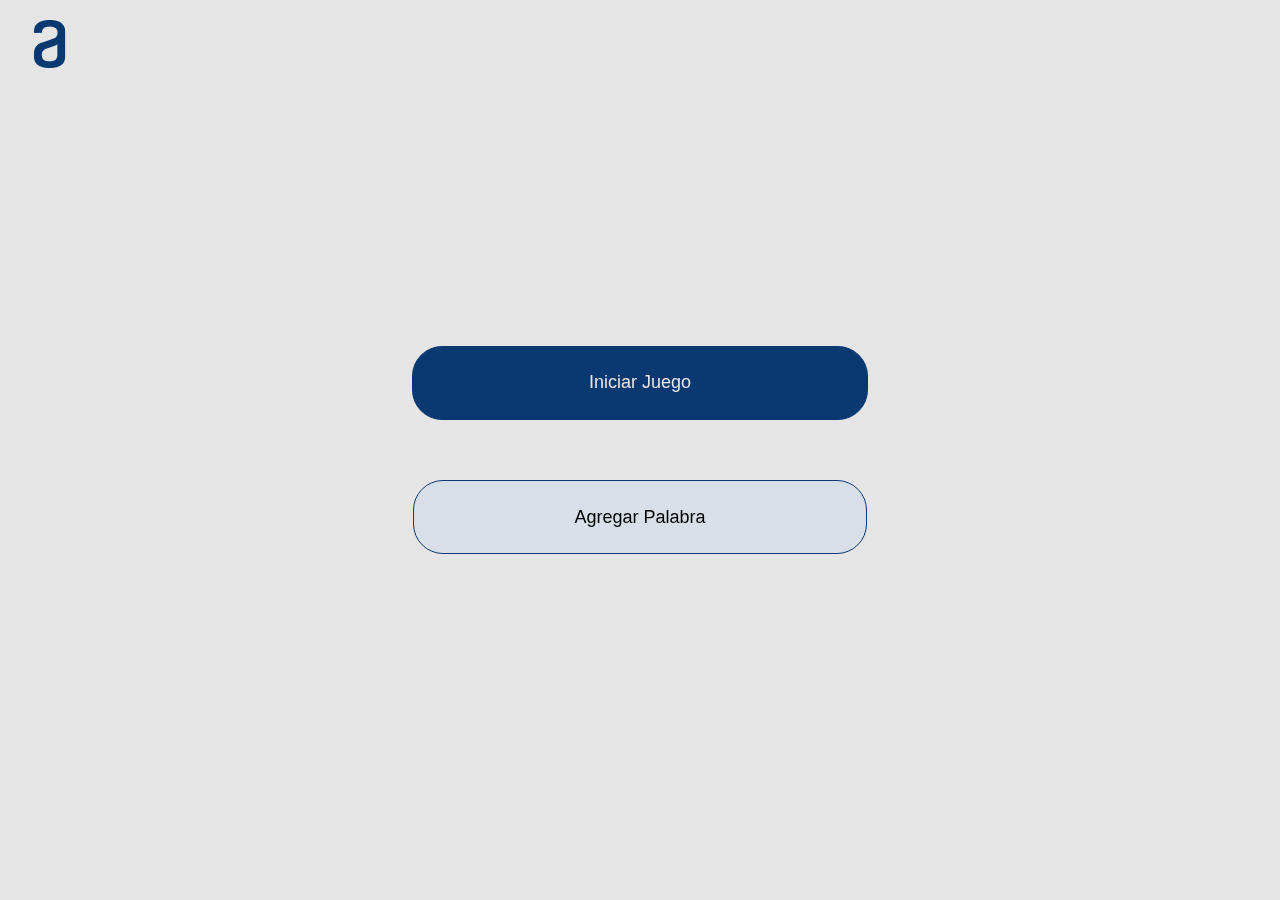
==== pages/index.html @ 2437e74d "Creacion de la pagina inicial y sus estilos" ====
<!DOCTYPE html>
<html lang="en">
<head>
    <meta charset="UTF-8">
    <meta http-equiv="X-UA-Compatible" content="IE=edge">
    <meta name="viewport" content="width=device-width, initial-scale=1.0">
    <link rel="stylesheet" href="../styles/styles.css">
    <title>Document</title>
</head>
<body>
    <header>
        <img id="logo" src="../images/Logo.png" alt="logo">
    </header>
    <main>
        <section class="container container-options">
            <div id="buttons">
                <button id="startGame"><a href="./game.html">Iniciar Juego</a></button>
                <button id="addWord"><a href="./addWord.html">Agregar Palabra</a></button>
            </div>
        </section>
    </main>
    <script src="../code.js"></script>
</body>
</html>
---- styles/styles.css ----
:root{
    --main-color:#E5E5E5;
    --white-color:#FFFFFF;
    --light-blue:#D8DFE8;
    --dark-blue:#0A3871;
    --gray-color:#495057;
}
*{
    margin: 0;
    padding: 0;
}
body{
    background: var(--main-color);
}
.container{
    display: flex;
    flex-wrap: wrap;
}
main{
    display: flex;
    position: relative;
    height: 100vh;
}

/*--- LOGO --- */
header{
    position: relative;
}
#logo{
    position: fixed;
    top: 20px;
    left: -10px;
}

/*Botones*/
.container-options{
    width: 90%;
    margin: auto;
    display: flex;
    justify-content: center;
}
#buttons{
    /* position: relative; */
    display: flex;
    flex-direction: column;
}
#buttons button{
    margin: 30px auto;
    font-size:18px ;
    border: 1px solid var(--dark-blue);
    border-radius: 30px;
    cursor: pointer;
    transition: padding 1s;
}
button a{
    text-decoration: none;
    color:black;
}
#startGame{
    padding: 1.6rem 11rem;
    background: var(--dark-blue);
    color: var(--main-color);
}
#startGame a{
    color: var(--main-color);
}
#startGame:hover{
    font-weight: bold;
    padding: 1.6rem 15rem;
}
#addWord{
    padding: 1.6rem 10rem;
    margin-bottom: 0;
    background: var(--light-blue);
}
#addWord:hover{
    font-weight: bold;
    padding: 1.6rem 14rem;
}
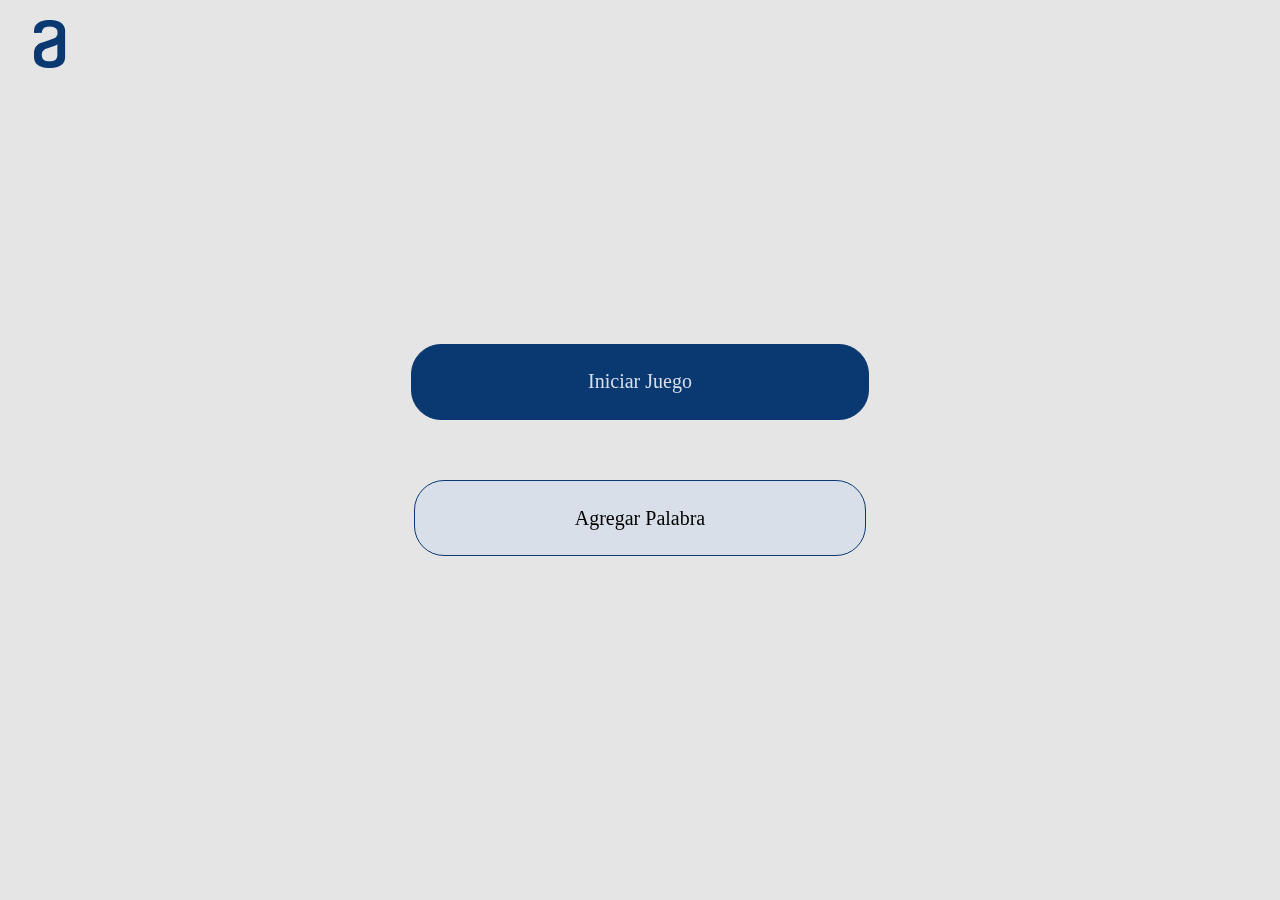
==== commit c9c9d063: "Merge pull request #1 from KevinG090/development" ====
--- a/pages/index.html
+++ b/pages/index.html
@@ -5,17 +5,78 @@
     <meta http-equiv="X-UA-Compatible" content="IE=edge">
     <meta name="viewport" content="width=device-width, initial-scale=1.0">
     <link rel="stylesheet" href="../styles/styles.css">
-    <title>Document</title>
+    <title>index</title>
 </head>
 <body>
     <header>
         <img id="logo" src="../images/Logo.png" alt="logo">
     </header>
     <main>
-        <section class="container container-options">
-            <div id="buttons">
-                <button id="startGame"><a href="./game.html">Iniciar Juego</a></button>
-                <button id="addWord"><a href="./addWord.html">Agregar Palabra</a></button>
+        <section id="start">
+            <div class="container container-options">
+                    <div id="startButtons">
+                        <a id="bottonStartGame" onclick="start()">Iniciar Juego</a>
+                        <a id="bottonAddWord" onclick="addWord()">Agregar Palabra</a>
+                    </div>
+            </div>
+        </section>
+        <section id="game">
+            <div class="container container-game">
+                <div class="container-img">
+                    <div id="space-img">
+                        <img id="ahorcado" src="../images/img1.png" alt="dibujo">
+                    </div>
+                </div>
+                <div class="container-words">
+                    <div id="lineas">
+                    </div>
+                    <div id="letters">
+                        <input id="input-letters" type="text">
+                    </div>
+                </div>
+                <div class="container-buttons" >
+                    <div id="gameButtons">
+                        <a id="nuevoJuego" onclick="start()">Nuevo Juego</a>
+                        <a id="Desistir" href="./index.html">Desistir</a>
+                    </div>
+                </div>
+                <div class="mensajes">
+                    <div class="pop" id="correcto">
+                        <h2>Felicitaciones, Ganaste</h2>
+                        <img src="../images/aceptar.png" alt="correcto">
+                    </div>
+                    <div class="pop" id="error">
+                        <h2>Perdiste, vuelve a intentarlo</h2>
+                        <img src="../images/cancelar.png" alt="error">
+                    </div>
+                </div>
+            </div>
+        </section>
+        <section id="addWord">
+            <div class="container-addWord">
+                <div class="espacio-addWord">
+                    <textarea class="text input agregarPalabra" 
+                        type="text"
+                        maxlength="10"
+                        rows="9"
+                        placeholder="Ingrese texto aqui"
+                    ></textarea>
+                    <div id="container-sugerencia">
+                        <img id="exclamacion" src="../images/exclamation.png">
+                        <p id="sugerencia"> Maximo 10 letras, solo letras minúsculas y sin acentos</p>
+                    </div>
+                    <div id="container-buttons">
+                        <input id="GuardarPalabra"
+                            type="button"
+                            value="Guardar y Empezar"
+                        >
+                        <input id="Cancelar"
+                            type="button"
+                            value="Cancelar"
+                            onclick="devolverse()"
+                        >
+                    </div>
+                </div>
             </div>
         </section>
     </main>
--- a/styles/styles.css
+++ b/styles/styles.css
@@ -19,6 +19,7 @@
 main{
     display: flex;
     position: relative;
+    width: 100%;
     height: 100vh;
 }
 
@@ -31,50 +32,265 @@
     top: 20px;
     left: -10px;
 }
-
+#addWords{
+    position: fixed;
+    top: 20px;
+    right: 20px;
+}
+
+/* ---- START ---- */
+#start{
+    display: flex;
+    width: 90%;
+    margin: auto;
+    justify-content: center;
+}
+.container-options{
+    width: 90%;
+    display: flex;
+    margin: auto;
+    justify-content: center;
+}
 /*Botones*/
-.container-options{
-    width: 90%;
-    margin: auto;
-    display: flex;
-    justify-content: center;
-}
-#buttons{
+#startButtons{
     /* position: relative; */
     display: flex;
     flex-direction: column;
 }
-#buttons button{
+#startButtons a{
     margin: 30px auto;
-    font-size:18px ;
+    font-size:20px ;
     border: 1px solid var(--dark-blue);
     border-radius: 30px;
     cursor: pointer;
-    transition: padding 1s;
-}
-button a{
+    transition: padding 1s ;
     text-decoration: none;
-    color:black;
-}
-#startGame{
+}
+#bottonStartGame{
     padding: 1.6rem 11rem;
     background: var(--dark-blue);
-    color: var(--main-color);
-}
-#startGame a{
-    color: var(--main-color);
-}
-#startGame:hover{
+    color: var(--light-blue);
+}
+#bottonStartGame:hover{
     font-weight: bold;
     padding: 1.6rem 15rem;
 }
-#addWord{
+#bottonAddWord{
     padding: 1.6rem 10rem;
     margin-bottom: 0;
     background: var(--light-blue);
-}
-#addWord:hover{
+    color: black;
+}
+#bottonAddWord:hover{
     font-weight: bold;
     padding: 1.6rem 14rem;
 }
 
+/* ---- GAME ---- */
+#game{
+    width: 100%;
+    display: none;
+}
+.container-game{
+    width: 100%;
+}
+/* ---Imagenes--- */
+.container-img{
+    width: 100%;
+    display: flex;
+    position: relative;
+    margin:60px auto 0 auto ;
+    justify-content: center;
+}
+#space-img img{
+    width: 250px;
+}
+/* ---Words--- */
+.container-words{
+    width: 100%;
+    display: flex;
+    flex-direction: column;
+    margin: 20px auto 0 autp;
+    justify-content: center;
+    text-align: center;
+}
+.letraAdivinar{
+    font-size: 30px;
+}
+#lineas{
+    margin-top: 50px;
+    display: flex;
+}
+#lineas-img{
+    width: 50px;
+    margin: 0 20px;
+}
+#letters{
+    margin-top:30px ;
+}
+#input-letters,#input-letters:focus-visible{
+    width: 50%;
+    background: var(--main-color);
+    color: var(--gray-color);
+    text-align: center;
+    padding: 1rem;
+    font-size: 20px;
+    letter-spacing: 20px;
+    border: none;
+    outline: none;
+}
+/* Botones */
+.container-buttons{
+    margin: auto ;
+    width: 90%;
+    display: flex;
+    justify-content: center;
+}
+#gameButtons{
+    width: 100%;
+    display: flex;
+    flex-direction: row;
+}
+#gameButtons a{
+    margin: 30px auto;
+    margin-top: 0;
+    font-size:16px ;
+    font-weight: bold;
+    border: 1px solid var(--dark-blue);
+    border-radius: 30px;
+    cursor: pointer;
+    transition: padding 1s ;
+    text-decoration: none;
+}
+#nuevoJuego{
+    padding: 1rem 8rem;
+    background: var(--dark-blue);
+    color: var(--light-blue);
+}
+#Desistir{
+    padding: 1rem 9rem;
+    margin-bottom: 0;
+    background: var(--light-blue);
+    color: black;
+}
+/* mensajes */
+.pop{
+    top:0;
+    right:0;
+    width: 25%;
+    display: flex;
+    padding: 2rem 4rem;
+    background:var(--dark-blue) ;
+    border-radius: 0 0 0 15px;
+    color: var(--white-color);
+    position:fixed ;
+    flex-direction: row;
+    z-index: 4 ;
+}
+.pop img{
+    margin-left: 10px;
+    width: 25px;
+}
+#correcto{
+    display: none;
+    flex-wrap: wrap;
+}
+#error{
+    display: none;
+    flex-wrap: wrap;
+}
+
+/* ---- ADDWORD ---- */
+
+#addWord{
+    display: none;
+    width: 100%;
+}
+.container-addWord{
+    flex-wrap: wrap;
+    margin: auto;
+    width: 100%;
+    /* position: absolute; */
+    background: var(--main-color);
+    /* height: 100vh;
+    z-index: 1; */
+    /* position: relative; */
+}
+.espacio-addWord{
+    width: 80%;
+    margin: auto;
+}
+.text{
+    padding: 0.7rem ;
+    font-size:25px;
+    font-family: 'Inter';
+    font-style: normal;
+    background: var(--main-color);
+    color: var(--dark-blue);
+    border: none;
+    /* overflow: scroll; */
+    resize: none;
+}
+.text::placeholder{
+    color: var(--dark-blue);
+    font-size:25px;
+    font-family: 'Inter';
+    font-style: normal;
+    
+}
+.text:focus{
+    border: none;
+    outline: none
+}
+/*--- Input --- */
+main{
+    display: flex;
+    width: 100%
+    /* justify-content: space-between; */
+    /* margin:80px 50px 0 100px ; */
+}
+.container-input{
+    width: 80%;
+    /* height: 500px; */
+    margin: 100px auto auto auto;
+    /* background: var(--gray-color); */
+    flex-direction: column;
+}
+.input{
+    width: 90%;
+    margin: 10px auto 100px 10px;
+}
+/*Sugerencia*/
+#container-sugerencia{
+    display: flex;
+    margin:auto 10px 10px 10px;
+}
+#exclamacion{
+    width: 15px;
+    height: 15px;
+    margin: auto 0 0 10px ;
+}
+#sugerencia{
+    margin:auto 10px;
+}
+/*Botones*/
+#container-buttons{
+    width: 100%;
+    display: flex;
+    /* margin-top:20px? */
+}
+#container-buttons input{
+    width: 50%;
+    margin: 0 20px 40px 20px;
+    padding: 0.7rem ;
+    border: 1px solid var(--dark-blue);
+    border-radius: 15px;
+    cursor: pointer;
+}
+#GuardarPalabra{
+    background: var(--dark-blue);
+    color: var(--main-color);
+}
+#Cancelar{
+    background: var(--light-blue);
+}